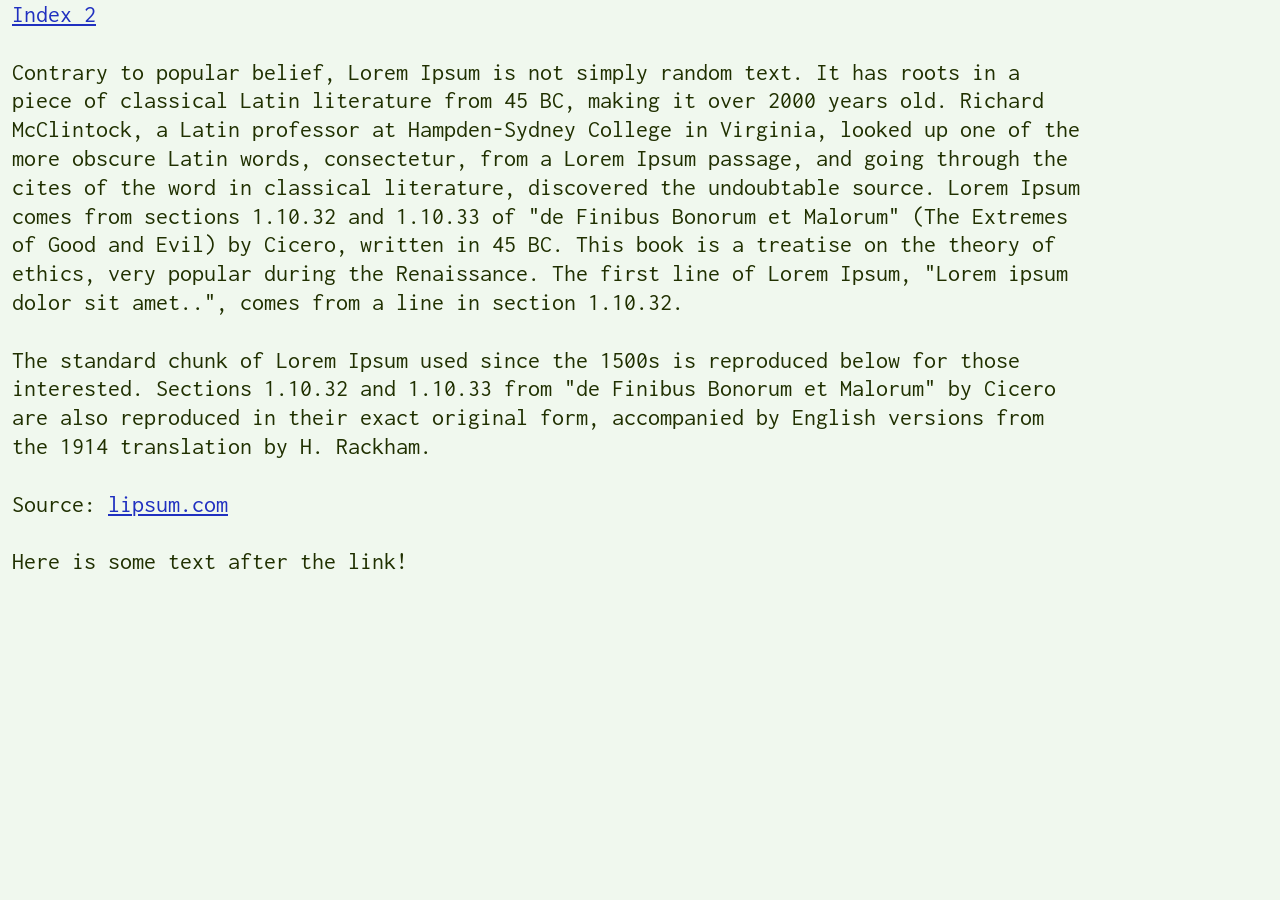
==== index.html @ b2371bdd "Initial commit! Website skeleton (lorem ipsum)" ====
<!DOCTYPE html>
<html>
<head>
	<title>willowis.cool</title>

	<meta name="viewport" content="width=device-width,initial-scale=1">

	<link rel="preconnect" href="https://fonts.googleapis.com">
	<link rel="preconnect" href="https://fonts.gstatic.com" crossorigin>
	<link href="https://fonts.googleapis.com/css2?family=Inconsolata&family=Overpass:wght@400;700&display=swap" rel="stylesheet">

	<link rel="stylesheet" href="/global.css">
	<script defer src="/global.js"></script>
</head>
<body>
	<pre id="one-char">0</pre>
	<div class="monospace" id="js-body"></div>
	<!-- below: essentially noscript (display set to zero once loaded) -->
	<div class="monospace" id="text">
		<p><a href="/index2.html">Index 2</a></p>
		<p>Contrary to popular belief, Lorem Ipsum is not simply random text. It has roots in a piece of classical Latin literature from 45 BC, making it over 2000 years old. Richard McClintock, a Latin professor at Hampden-Sydney College in Virginia, looked up one of the more obscure Latin words, consectetur, from a Lorem Ipsum passage, and going through the cites of the word in classical literature, discovered the undoubtable source. Lorem Ipsum comes from sections 1.10.32 and 1.10.33 of "de Finibus Bonorum et Malorum" (The Extremes of Good and Evil) by Cicero, written in 45 BC. This book is a treatise on the theory of ethics, very popular during the Renaissance. The first line of Lorem Ipsum, "Lorem ipsum dolor sit amet..", comes from a line in section 1.10.32.</p>
		<p>The standard chunk of Lorem Ipsum used since the 1500s is reproduced below for those interested. Sections 1.10.32 and 1.10.33 from "de Finibus Bonorum et Malorum" by Cicero are also reproduced in their exact original form, accompanied by English versions from the 1914 translation by H. Rackham.</p>
		Source: <a href="https://www.lipsum.com/">lipsum.com</a><br><br>
		Here is some text after the link!
	</div>
</body>
<script>
</script>
</html>
---- global.css ----
/* technical */
#one-char {
	position: absolute;
	visibility: hidden;
}
html, body, .monospace {
	margin: 0;
	width: 100vw;
}
#js-body {
	overflow: hidden;
	white-space: pre;
}
#text { /* when no js */
	box-sizing: border-box;
	padding-left: 1ch;
}
#text p:first-child {
	margin-top: 0;
}
/* stylistic */
html {
	background: #f0f8ee;
	color: #203000;
	line-height: 1.2;
	font-size: 18pt;
}
.monospace {
	font-family: "Inconsolata", monospace;
}
a {
	color: #2030c0;
	text-decoration: underline;
}
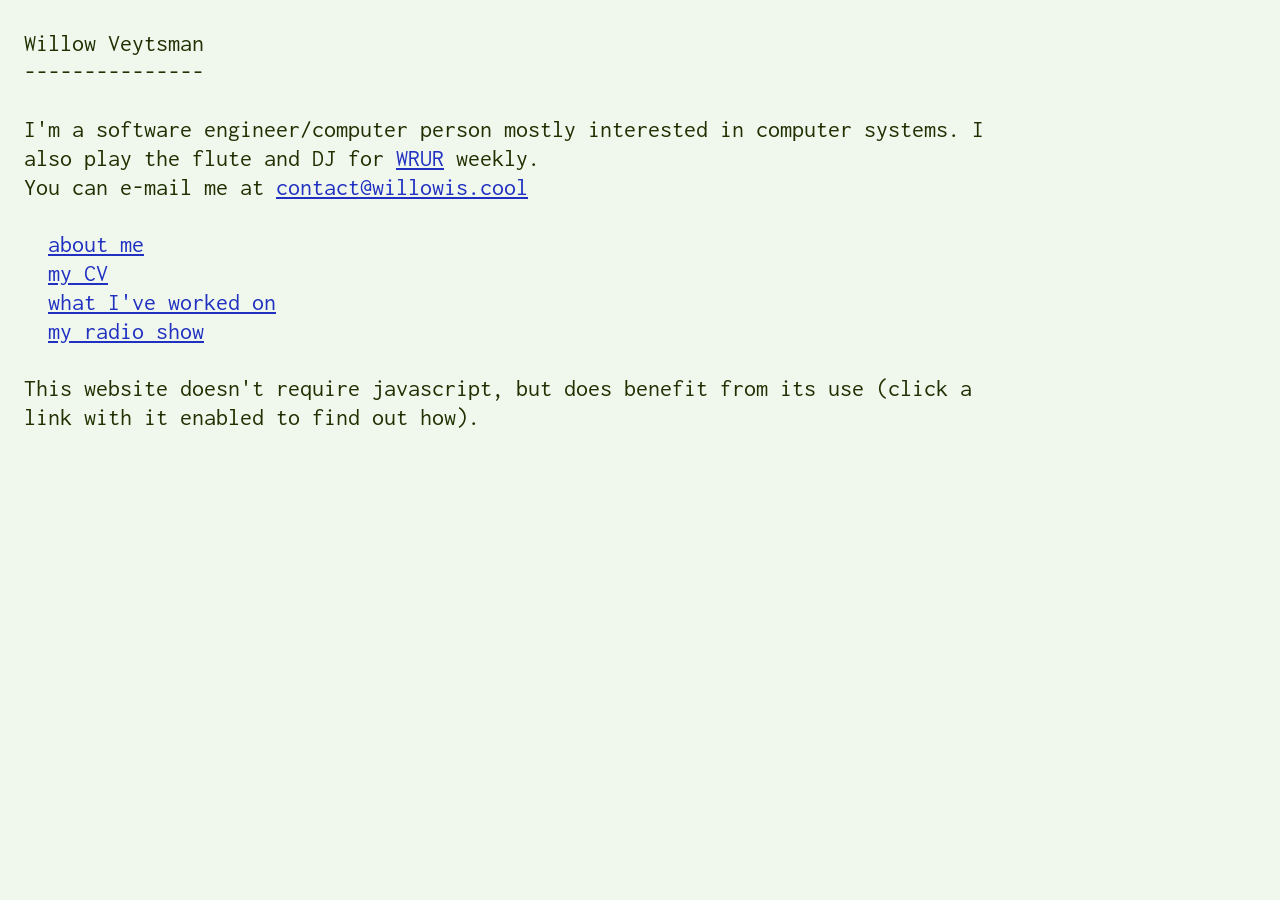
==== commit e90f61a7: "fill w/ content and fix JS issues" ====
--- a/index.html
+++ b/index.html
@@ -16,14 +16,19 @@
 	<pre id="one-char">0</pre>
 	<div class="monospace" id="js-body"></div>
 	<!-- below: essentially noscript (display set to zero once loaded) -->
-	<div class="monospace" id="text">
-		<p><a href="/index2.html">Index 2</a></p>
-		<p>Contrary to popular belief, Lorem Ipsum is not simply random text. It has roots in a piece of classical Latin literature from 45 BC, making it over 2000 years old. Richard McClintock, a Latin professor at Hampden-Sydney College in Virginia, looked up one of the more obscure Latin words, consectetur, from a Lorem Ipsum passage, and going through the cites of the word in classical literature, discovered the undoubtable source. Lorem Ipsum comes from sections 1.10.32 and 1.10.33 of "de Finibus Bonorum et Malorum" (The Extremes of Good and Evil) by Cicero, written in 45 BC. This book is a treatise on the theory of ethics, very popular during the Renaissance. The first line of Lorem Ipsum, "Lorem ipsum dolor sit amet..", comes from a line in section 1.10.32.</p>
-		<p>The standard chunk of Lorem Ipsum used since the 1500s is reproduced below for those interested. Sections 1.10.32 and 1.10.33 from "de Finibus Bonorum et Malorum" by Cicero are also reproduced in their exact original form, accompanied by English versions from the 1914 translation by H. Rackham.</p>
-		Source: <a href="https://www.lipsum.com/">lipsum.com</a><br><br>
-		Here is some text after the link!
-	</div>
+<p class="monospace" id="text">
+Willow Veytsman
+---------------
+
+I'm a software engineer/computer person mostly interested in computer systems. I also play the flute and DJ for <a href="https://www.wrur.org">WRUR</a> weekly.
+You can e-mail me at <a href="mailto:contact@willowis.cool">contact@willowis.cool</a>
+
+  <a href="/about.html">about me</a>
+  <a href="/experience.html">my CV</a>
+  <a href="/projects.html">what I've worked on</a>
+  <a href="/radio.html">my radio show</a>
+
+This website doesn't require javascript, but does benefit from its use (click a link with it enabled to find out how).
+</p>
 </body>
-<script>
-</script>
 </html>
--- a/global.css
+++ b/global.css
@@ -5,18 +5,17 @@
 }
 html, body, .monospace {
 	margin: 0;
-	width: 100vw;
 }
 #js-body {
 	overflow: hidden;
 	white-space: pre;
+	width: 100vw;
 }
 #text { /* when no js */
 	box-sizing: border-box;
-	padding-left: 1ch;
-}
-#text p:first-child {
-	margin-top: 0;
+	padding-left: 2ch;
+	max-width: 82ch;
+	white-space: pre-wrap;
 }
 /* stylistic */
 html {
